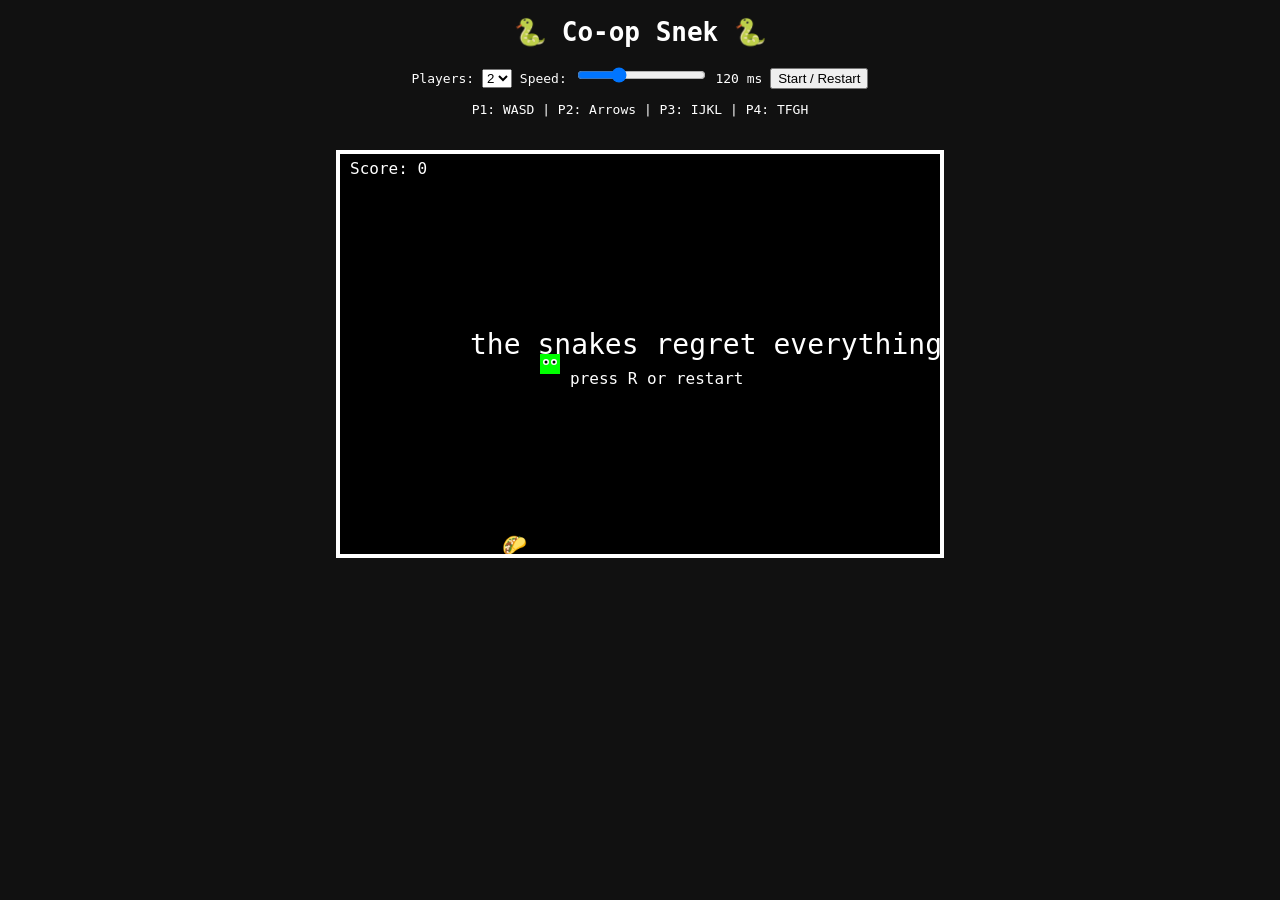
==== snek/index.html @ 7b124123 "Snek: ChatGPT add player count option" ====
<!DOCTYPE html>
<html>
<head>
<title>Co-op Snek</title>

<style>
body{
  background:#111;
  color:white;
  text-align:center;
  font-family:monospace;
}

canvas{
  background:#000;
  border:4px solid white;
  margin-top:20px;
}

.controls{
  margin-top:10px;
}
</style>
</head>

<body>

<h1>🐍 Co-op Snek 🐍</h1>

<div class="controls">

Players:
<select id="playerCount">
<option value="1">1</option>
<option value="2" selected>2</option>
<option value="3">3</option>
<option value="4">4</option>
</select>

Speed:
<input type="range" id="speedSlider" min="40" max="300" value="120">
<span id="speedLabel">120 ms</span>

<button onclick="resetGame()">Start / Restart</button>

</div>

<p>
P1: WASD |
P2: Arrows |
P3: IJKL |
P4: TFGH
</p>

<canvas id="game" width="600" height="400"></canvas>

<script>

const canvas = document.getElementById("game");
const ctx = canvas.getContext("2d");

const size = 20;
const width = canvas.width;
const height = canvas.height;

let snakes=[];
let dirs=[];
let score=0;
let gameOver=false;

let food;
let foodEmoji;

let speed=120;
let loopTimer;

const foods=["🍎","🍔","🍕","🍩","🌮","🍪","🧀"];

const spawnPositions=[
{x:100,y:200},
{x:500,y:200},
{x:300,y:100},
{x:300,y:300}
];

const colors=["lime","cyan","yellow","magenta"];

function spawnFood(){
  foodEmoji=foods[Math.floor(Math.random()*foods.length)];
  return{
    x:Math.floor(Math.random()*(width/size))*size,
    y:Math.floor(Math.random()*(height/size))*size
  }
}

function resetGame(){

  const playerCount=parseInt(document.getElementById("playerCount").value);

  snakes=[];
  dirs=[];

  for(let i=0;i<playerCount;i++){
    snakes.push([{x:spawnPositions[i].x,y:spawnPositions[i].y}]);
    dirs.push({x:size,y:0});
  }

  food=spawnFood();
  score=0;
  gameOver=false;

}

resetGame();

document.addEventListener("keydown",e=>{

// P1
if(e.key==="w") dirs[0]={x:0,y:-size};
if(e.key==="s") dirs[0]={x:0,y:size};
if(e.key==="a") dirs[0]={x:-size,y:0};
if(e.key==="d") dirs[0]={x:size,y:0};

// P2
if(e.key==="ArrowUp" && dirs[1]) dirs[1]={x:0,y:-size};
if(e.key==="ArrowDown" && dirs[1]) dirs[1]={x:0,y:size};
if(e.key==="ArrowLeft" && dirs[1]) dirs[1]={x:-size,y:0};
if(e.key==="ArrowRight" && dirs[1]) dirs[1]={x:size,y:0};

// P3
if(e.key==="i" && dirs[2]) dirs[2]={x:0,y:-size};
if(e.key==="k" && dirs[2]) dirs[2]={x:0,y:size};
if(e.key==="j" && dirs[2]) dirs[2]={x:-size,y:0};
if(e.key==="l" && dirs[2]) dirs[2]={x:size,y:0};

// P4
if(e.key==="t" && dirs[3]) dirs[3]={x:0,y:-size};
if(e.key==="g" && dirs[3]) dirs[3]={x:0,y:size};
if(e.key==="f" && dirs[3]) dirs[3]={x:-size,y:0};
if(e.key==="h" && dirs[3]) dirs[3]={x:size,y:0};

if(gameOver && e.key==="r") resetGame();

});

function moveSnake(i){

const snake=snakes[i];
const dir=dirs[i];

const head={
x:snake[0].x+dir.x,
y:snake[0].y+dir.y
};

snake.unshift(head);

if(head.x===food.x && head.y===food.y){
score++;
food=spawnFood();
}else{
snake.pop();
}

}

function wall(h){
return h.x<0||h.y<0||h.x>=width||h.y>=height;
}

function collision(){

for(let i=0;i<snakes.length;i++){

const head=snakes[i][0];

if(wall(head)) return true;

for(let j=0;j<snakes.length;j++){
for(let k=(i===j?1:0);k<snakes[j].length;k++){

const s=snakes[j][k];

if(head.x===s.x && head.y===s.y)
return true;

}
}

}

return false;

}

function drawSnake(snake,color){

ctx.fillStyle=color;

snake.forEach((s,i)=>{

ctx.fillRect(s.x,s.y,size,size);

if(i===0){

ctx.fillStyle="white";

ctx.beginPath();
ctx.arc(s.x+6,s.y+8,3,0,Math.PI*2);
ctx.arc(s.x+14,s.y+8,3,0,Math.PI*2);
ctx.fill();

ctx.fillStyle="black";

ctx.beginPath();
ctx.arc(s.x+6,s.y+8,1.5,0,Math.PI*2);
ctx.arc(s.x+14,s.y+8,1.5,0,Math.PI*2);
ctx.fill();

ctx.fillStyle=color;

}

});

}

function update(){

if(gameOver) return;

for(let i=0;i<snakes.length;i++)
moveSnake(i);

if(collision())
gameOver=true;

}

function draw(){

ctx.fillStyle="black";
ctx.fillRect(0,0,width,height);

ctx.font="20px serif";
ctx.fillText(foodEmoji,food.x+2,food.y+18);

for(let i=0;i<snakes.length;i++)
drawSnake(snakes[i],colors[i]);

ctx.fillStyle="white";
ctx.font="16px monospace";
ctx.fillText("Score: "+score,10,20);

if(gameOver){
ctx.font="28px monospace";
ctx.fillText("the snakes regret everything",130,200);
ctx.font="16px monospace";
ctx.fillText("press R or restart",230,230);
}

}

function gameLoop(){
update();
draw();
}

function startLoop(){
clearInterval(loopTimer);
loopTimer=setInterval(gameLoop,speed);
}

startLoop();

const slider=document.getElementById("speedSlider");
const label=document.getElementById("speedLabel");

slider.addEventListener("input",()=>{
speed=slider.value;
label.textContent=speed+" ms";
startLoop();
});

</script>

</body>
</html>
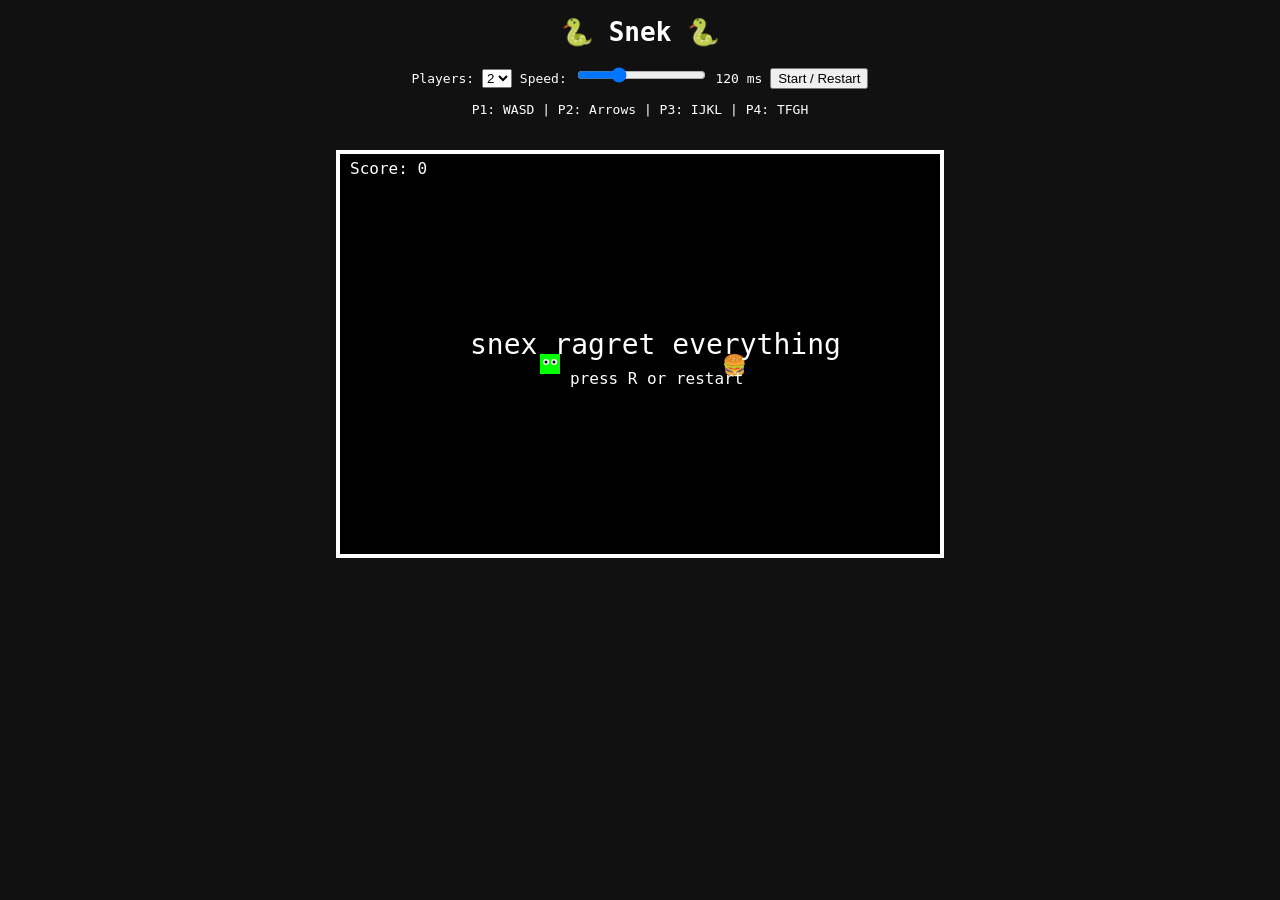
==== commit ce59660c: "Snek: update text" ====
--- a/snek/index.html
+++ b/snek/index.html
@@ -1,7 +1,7 @@
 <!DOCTYPE html>
 <html>
 <head>
-<title>Co-op Snek</title>
+<title>🐍 Snek 🐍</title>
 
 <style>
 body{
@@ -25,7 +25,7 @@
 
 <body>
 
-<h1>🐍 Co-op Snek 🐍</h1>
+<h1>🐍 Snek 🐍</h1>
 
 <div class="controls">
 
@@ -254,7 +254,7 @@
 
 if(gameOver){
 ctx.font="28px monospace";
-ctx.fillText("the snakes regret everything",130,200);
+ctx.fillText("snex ragret everything",130,200);
 ctx.font="16px monospace";
 ctx.fillText("press R or restart",230,230);
 }
@@ -285,4 +285,4 @@
 </script>
 
 </body>
-</html>+</html>
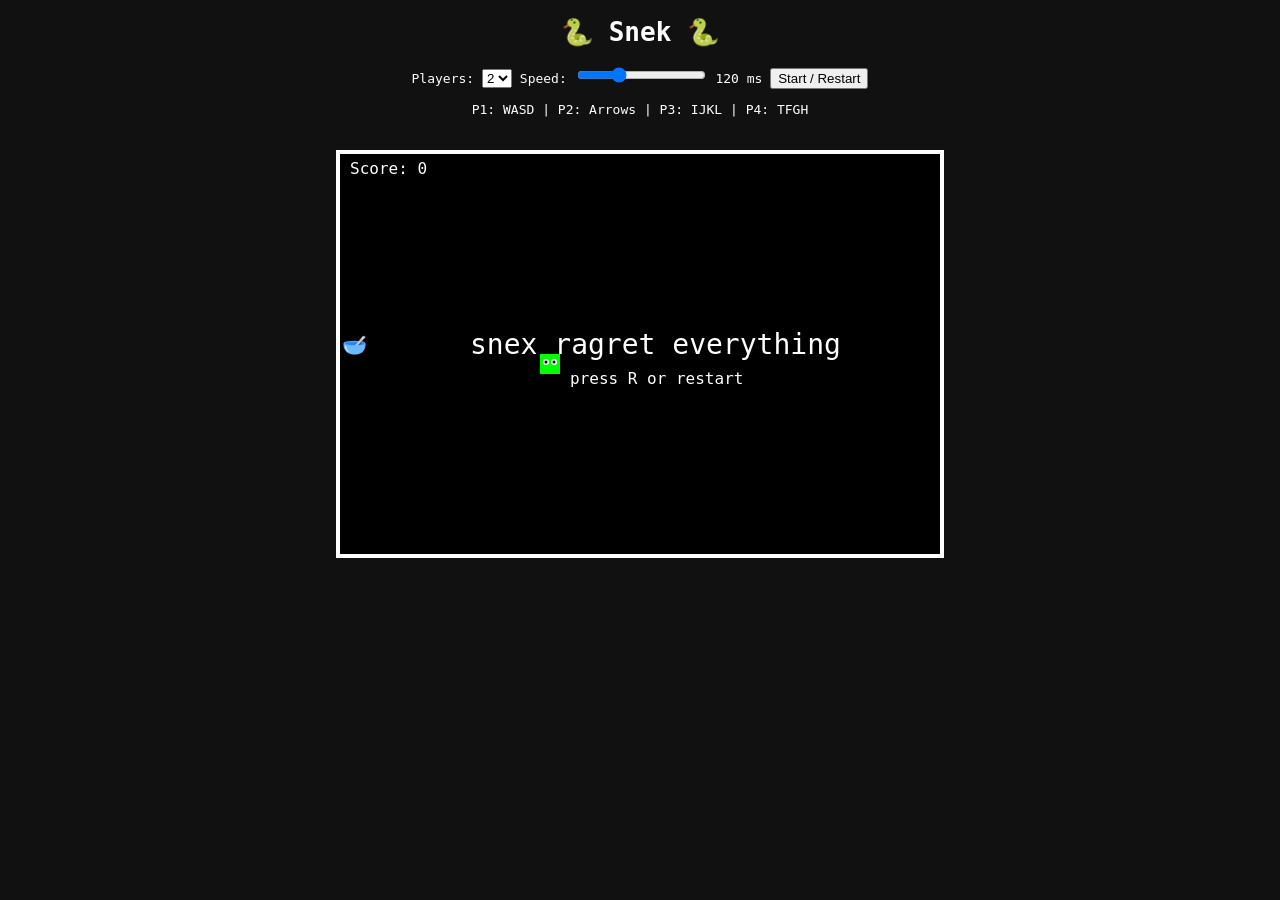
==== commit 2a9be540: "Snek: more foods" ====
--- a/snek/index.html
+++ b/snek/index.html
@@ -74,7 +74,28 @@
 let speed=120;
 let loopTimer;
 
-const foods=["🍎","🍔","🍕","🍩","🌮","🍪","🧀"];
+const foods=[
+	// fruits
+	"🍇", "🍈", "🍉", "🍊", "🍋", "🍋‍🟩", "🍌", "🍍", "🥭", "🍎", "🍏", "🍐", "🍑", "🍒", "🍓", "🫐", "🥝", "🍅", "🫒", "🥥",
+	// vegetables
+	"🍄", "🥑", "🍆", "🥔", "🥕", "🌽", "🌶️", "🫑", "🥒", "🥬", "🥦", "🧄", "🧅", "🥜", "🫘", "🌰", "🫚", "🫛", "🍄‍🟫", "🫜",
+	// prepared foods
+	"🍞", "🥐", "🥖", "🫓", "🥨", "🥯", "🥞", "🧇", "🧀", "🍖", "🍗", "🥩", "🥓", "🍔", "🍟", "🍕", "🌭", "🥪", "🌮", "🌯", "🫔", "🥙", "🧆", "🥚", "🍳", "🥘", "🍲", "🫕", "🥣", "🥗", "🍿", "🧈", "🧂", "🥫",
+	// Asian foods
+	"🍱", "🍘", "🍙", "🍚", "🍛", "🍜", "🍝", "🍠", "🍢", "🍣", "🍤", "🍥", "🥮", "🍡", "🥟", "🥠", "🥡",
+	// seafood
+	"🦀", "🦞", "🦐", "🦑", "🦪",
+	// sweets
+	"🍦", "🍧", "🍨", "🍩", "🍪", "🎂", "🍰", "🧁", "🥧", "🍫", "🍬", "🍭", "🍮", "🍯",
+	// drinks
+	"🍼", "🥛", "☕", "🫖", "🍵", "🍶", "🍾", "🍷", "🍸", "🍹", "🍺", "🍻", "🥂", "🥃", "🫗", "🥤", "🧋", "🧃", "🧉", "🧊",
+	// hands
+	"👋", "🤚", "🖐️", "✋", "🖖", "🫱", "🫲", "🫳", "🫴", "🫷", "🫸", "👌", "🤌", "🤏", "✌️", "🤞", "🫰", "🤟", "🤘", "🤙", "👈", "👉", "👆", "🖕", "👇", "☝️", "🫵", "👍", "👎", "✊", "👊", "🤛", "🤜", "👏",
+	// body parts
+	"💪", "🦵", "🦶", "👂", "👃",
+	// people
+	"👶", "🧒", "👦", "👧", "🧑", "👱", "👨", "🧔", "🧔‍♂️", "🧔‍♀️", "👨‍🦰", "👨‍🦱", "👨‍🦳", "👨‍🦲", "👩", "👩‍🦰", "🧑‍🦰", "👩‍🦱", "🧑‍🦱", "👩‍🦳", "🧑‍🦳", "👩‍🦲", "🧑‍🦲", "👱‍♀️", "👱‍♂️", "🧓", "👴", "👵",
+];
 
 const spawnPositions=[
 {x:100,y:200},
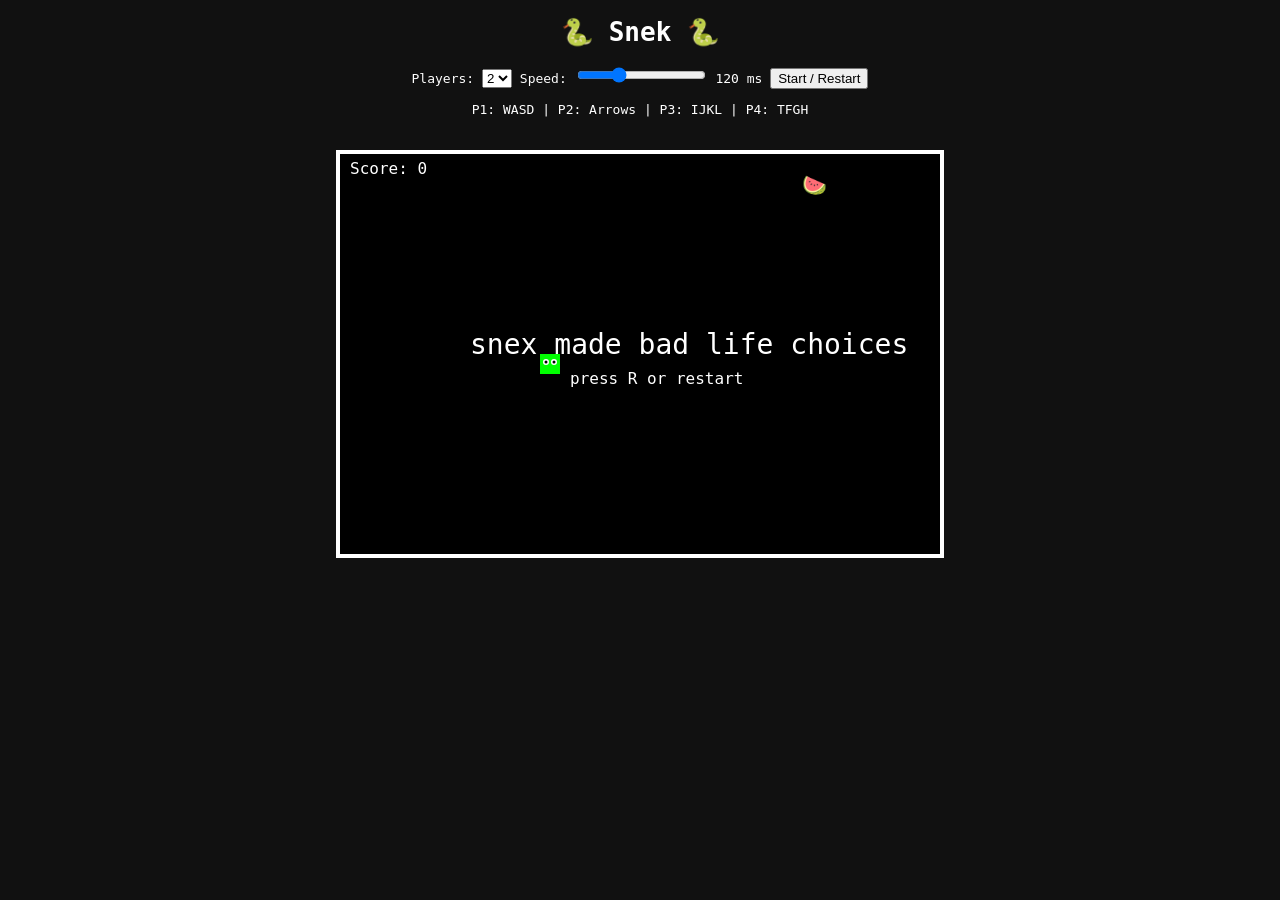
==== commit 8d6605e6: "Snek: more game over messages" ====
--- a/snek/index.html
+++ b/snek/index.html
@@ -73,6 +73,8 @@
 
 let speed=120;
 let loopTimer;
+
+const gameOverMsgs=["snex made bad life choices", "snex ragret everything", "ex-snex", "no step on snek"]
 
 const foods=[
 	// fruits
@@ -253,9 +255,10 @@
 for(let i=0;i<snakes.length;i++)
 moveSnake(i);
 
-if(collision())
+if(collision()){
 gameOver=true;
-
+gameOverMsg=gameOverMsgs[Math.floor(Math.random()*gameOverMsgs.length)];
+}
 }
 
 function draw(){
@@ -275,7 +278,7 @@
 
 if(gameOver){
 ctx.font="28px monospace";
-ctx.fillText("snex ragret everything",130,200);
+ctx.fillText(gameOverMsg,130,200);
 ctx.font="16px monospace";
 ctx.fillText("press R or restart",230,230);
 }
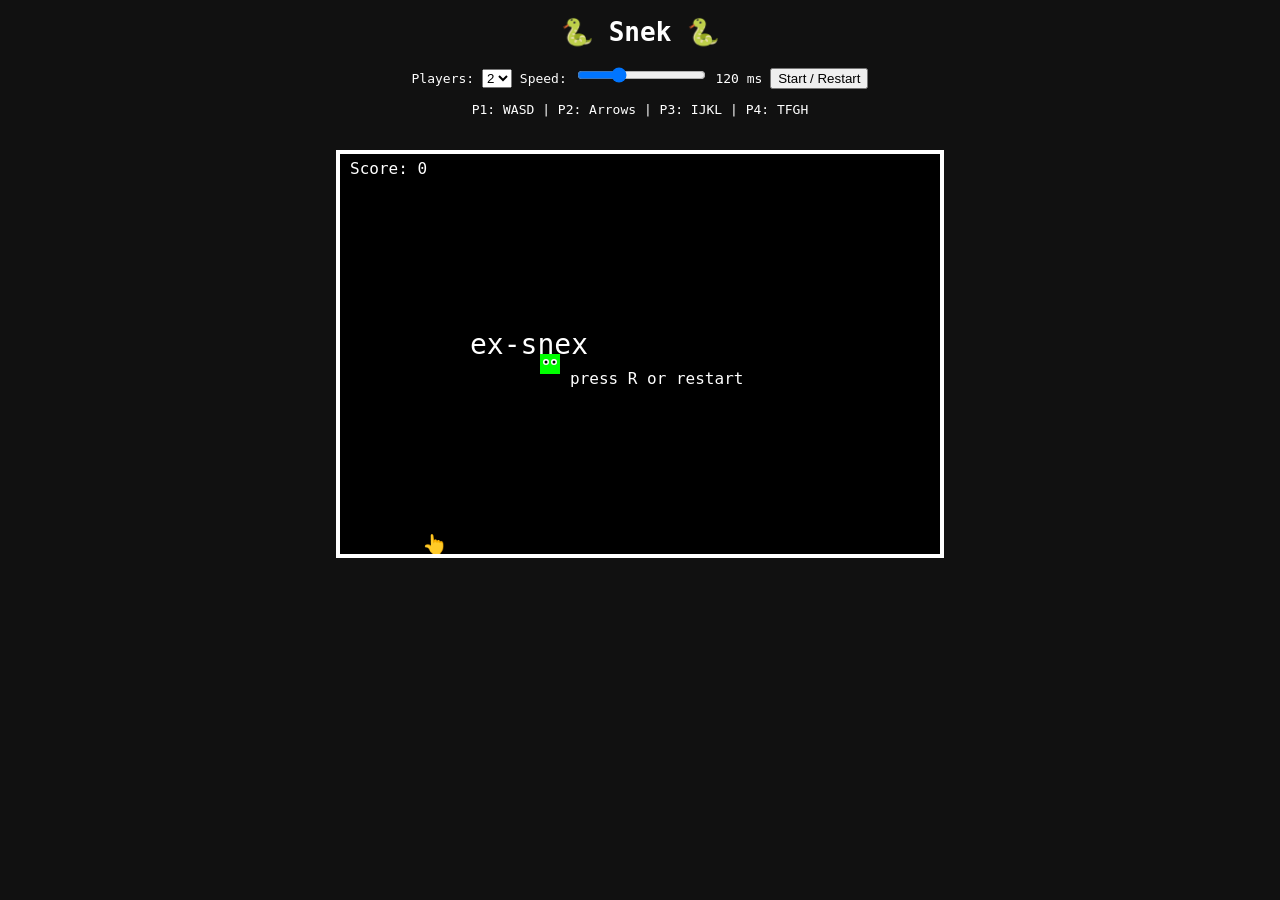
==== commit 7117a2e9: "Snek: separate HTML, CSS, JavaScript" ====
--- a/snek/index.html
+++ b/snek/index.html
@@ -2,25 +2,7 @@
 <html>
 <head>
 <title>🐍 Snek 🐍</title>
-
-<style>
-body{
-  background:#111;
-  color:white;
-  text-align:center;
-  font-family:monospace;
-}
-
-canvas{
-  background:#000;
-  border:4px solid white;
-  margin-top:20px;
-}
-
-.controls{
-  margin-top:10px;
-}
-</style>
+<link rel="stylesheet" href="snek.css" />
 </head>
 
 <body>
@@ -53,260 +35,6 @@
 </p>
 
 <canvas id="game" width="600" height="400"></canvas>
-
-<script>
-
-const canvas = document.getElementById("game");
-const ctx = canvas.getContext("2d");
-
-const size = 20;
-const width = canvas.width;
-const height = canvas.height;
-
-let snakes=[];
-let dirs=[];
-let score=0;
-let gameOver=false;
-
-let food;
-let foodEmoji;
-
-let speed=120;
-let loopTimer;
-
-const gameOverMsgs=["snex made bad life choices", "snex ragret everything", "ex-snex", "no step on snek"]
-
-const foods=[
-	// fruits
-	"🍇", "🍈", "🍉", "🍊", "🍋", "🍋‍🟩", "🍌", "🍍", "🥭", "🍎", "🍏", "🍐", "🍑", "🍒", "🍓", "🫐", "🥝", "🍅", "🫒", "🥥",
-	// vegetables
-	"🍄", "🥑", "🍆", "🥔", "🥕", "🌽", "🌶️", "🫑", "🥒", "🥬", "🥦", "🧄", "🧅", "🥜", "🫘", "🌰", "🫚", "🫛", "🍄‍🟫", "🫜",
-	// prepared foods
-	"🍞", "🥐", "🥖", "🫓", "🥨", "🥯", "🥞", "🧇", "🧀", "🍖", "🍗", "🥩", "🥓", "🍔", "🍟", "🍕", "🌭", "🥪", "🌮", "🌯", "🫔", "🥙", "🧆", "🥚", "🍳", "🥘", "🍲", "🫕", "🥣", "🥗", "🍿", "🧈", "🧂", "🥫",
-	// Asian foods
-	"🍱", "🍘", "🍙", "🍚", "🍛", "🍜", "🍝", "🍠", "🍢", "🍣", "🍤", "🍥", "🥮", "🍡", "🥟", "🥠", "🥡",
-	// seafood
-	"🦀", "🦞", "🦐", "🦑", "🦪",
-	// sweets
-	"🍦", "🍧", "🍨", "🍩", "🍪", "🎂", "🍰", "🧁", "🥧", "🍫", "🍬", "🍭", "🍮", "🍯",
-	// drinks
-	"🍼", "🥛", "☕", "🫖", "🍵", "🍶", "🍾", "🍷", "🍸", "🍹", "🍺", "🍻", "🥂", "🥃", "🫗", "🥤", "🧋", "🧃", "🧉", "🧊",
-	// hands
-	"👋", "🤚", "🖐️", "✋", "🖖", "🫱", "🫲", "🫳", "🫴", "🫷", "🫸", "👌", "🤌", "🤏", "✌️", "🤞", "🫰", "🤟", "🤘", "🤙", "👈", "👉", "👆", "🖕", "👇", "☝️", "🫵", "👍", "👎", "✊", "👊", "🤛", "🤜", "👏",
-	// body parts
-	"💪", "🦵", "🦶", "👂", "👃",
-	// people
-	"👶", "🧒", "👦", "👧", "🧑", "👱", "👨", "🧔", "🧔‍♂️", "🧔‍♀️", "👨‍🦰", "👨‍🦱", "👨‍🦳", "👨‍🦲", "👩", "👩‍🦰", "🧑‍🦰", "👩‍🦱", "🧑‍🦱", "👩‍🦳", "🧑‍🦳", "👩‍🦲", "🧑‍🦲", "👱‍♀️", "👱‍♂️", "🧓", "👴", "👵",
-];
-
-const spawnPositions=[
-{x:100,y:200},
-{x:500,y:200},
-{x:300,y:100},
-{x:300,y:300}
-];
-
-const colors=["lime","cyan","yellow","magenta"];
-
-function spawnFood(){
-  foodEmoji=foods[Math.floor(Math.random()*foods.length)];
-  return{
-    x:Math.floor(Math.random()*(width/size))*size,
-    y:Math.floor(Math.random()*(height/size))*size
-  }
-}
-
-function resetGame(){
-
-  const playerCount=parseInt(document.getElementById("playerCount").value);
-
-  snakes=[];
-  dirs=[];
-
-  for(let i=0;i<playerCount;i++){
-    snakes.push([{x:spawnPositions[i].x,y:spawnPositions[i].y}]);
-    dirs.push({x:size,y:0});
-  }
-
-  food=spawnFood();
-  score=0;
-  gameOver=false;
-
-}
-
-resetGame();
-
-document.addEventListener("keydown",e=>{
-
-// P1
-if(e.key==="w") dirs[0]={x:0,y:-size};
-if(e.key==="s") dirs[0]={x:0,y:size};
-if(e.key==="a") dirs[0]={x:-size,y:0};
-if(e.key==="d") dirs[0]={x:size,y:0};
-
-// P2
-if(e.key==="ArrowUp" && dirs[1]) dirs[1]={x:0,y:-size};
-if(e.key==="ArrowDown" && dirs[1]) dirs[1]={x:0,y:size};
-if(e.key==="ArrowLeft" && dirs[1]) dirs[1]={x:-size,y:0};
-if(e.key==="ArrowRight" && dirs[1]) dirs[1]={x:size,y:0};
-
-// P3
-if(e.key==="i" && dirs[2]) dirs[2]={x:0,y:-size};
-if(e.key==="k" && dirs[2]) dirs[2]={x:0,y:size};
-if(e.key==="j" && dirs[2]) dirs[2]={x:-size,y:0};
-if(e.key==="l" && dirs[2]) dirs[2]={x:size,y:0};
-
-// P4
-if(e.key==="t" && dirs[3]) dirs[3]={x:0,y:-size};
-if(e.key==="g" && dirs[3]) dirs[3]={x:0,y:size};
-if(e.key==="f" && dirs[3]) dirs[3]={x:-size,y:0};
-if(e.key==="h" && dirs[3]) dirs[3]={x:size,y:0};
-
-if(gameOver && e.key==="r") resetGame();
-
-});
-
-function moveSnake(i){
-
-const snake=snakes[i];
-const dir=dirs[i];
-
-const head={
-x:snake[0].x+dir.x,
-y:snake[0].y+dir.y
-};
-
-snake.unshift(head);
-
-if(head.x===food.x && head.y===food.y){
-score++;
-food=spawnFood();
-}else{
-snake.pop();
-}
-
-}
-
-function wall(h){
-return h.x<0||h.y<0||h.x>=width||h.y>=height;
-}
-
-function collision(){
-
-for(let i=0;i<snakes.length;i++){
-
-const head=snakes[i][0];
-
-if(wall(head)) return true;
-
-for(let j=0;j<snakes.length;j++){
-for(let k=(i===j?1:0);k<snakes[j].length;k++){
-
-const s=snakes[j][k];
-
-if(head.x===s.x && head.y===s.y)
-return true;
-
-}
-}
-
-}
-
-return false;
-
-}
-
-function drawSnake(snake,color){
-
-ctx.fillStyle=color;
-
-snake.forEach((s,i)=>{
-
-ctx.fillRect(s.x,s.y,size,size);
-
-if(i===0){
-
-ctx.fillStyle="white";
-
-ctx.beginPath();
-ctx.arc(s.x+6,s.y+8,3,0,Math.PI*2);
-ctx.arc(s.x+14,s.y+8,3,0,Math.PI*2);
-ctx.fill();
-
-ctx.fillStyle="black";
-
-ctx.beginPath();
-ctx.arc(s.x+6,s.y+8,1.5,0,Math.PI*2);
-ctx.arc(s.x+14,s.y+8,1.5,0,Math.PI*2);
-ctx.fill();
-
-ctx.fillStyle=color;
-
-}
-
-});
-
-}
-
-function update(){
-
-if(gameOver) return;
-
-for(let i=0;i<snakes.length;i++)
-moveSnake(i);
-
-if(collision()){
-gameOver=true;
-gameOverMsg=gameOverMsgs[Math.floor(Math.random()*gameOverMsgs.length)];
-}
-}
-
-function draw(){
-
-ctx.fillStyle="black";
-ctx.fillRect(0,0,width,height);
-
-ctx.font="20px serif";
-ctx.fillText(foodEmoji,food.x+2,food.y+18);
-
-for(let i=0;i<snakes.length;i++)
-drawSnake(snakes[i],colors[i]);
-
-ctx.fillStyle="white";
-ctx.font="16px monospace";
-ctx.fillText("Score: "+score,10,20);
-
-if(gameOver){
-ctx.font="28px monospace";
-ctx.fillText(gameOverMsg,130,200);
-ctx.font="16px monospace";
-ctx.fillText("press R or restart",230,230);
-}
-
-}
-
-function gameLoop(){
-update();
-draw();
-}
-
-function startLoop(){
-clearInterval(loopTimer);
-loopTimer=setInterval(gameLoop,speed);
-}
-
-startLoop();
-
-const slider=document.getElementById("speedSlider");
-const label=document.getElementById("speedLabel");
-
-slider.addEventListener("input",()=>{
-speed=slider.value;
-label.textContent=speed+" ms";
-startLoop();
-});
-
-</script>
-
+<script src="snek.js"></script>
 </body>
 </html>
--- a/snek/snek.css
+++ b/snek/snek.css
@@ -0,0 +1,16 @@
+body{
+  background:#111;
+  color:white;
+  text-align:center;
+  font-family:monospace;
+}
+
+canvas{
+  background:#000;
+  border:4px solid white;
+  margin-top:20px;
+}
+
+.controls{
+  margin-top:10px;
+}
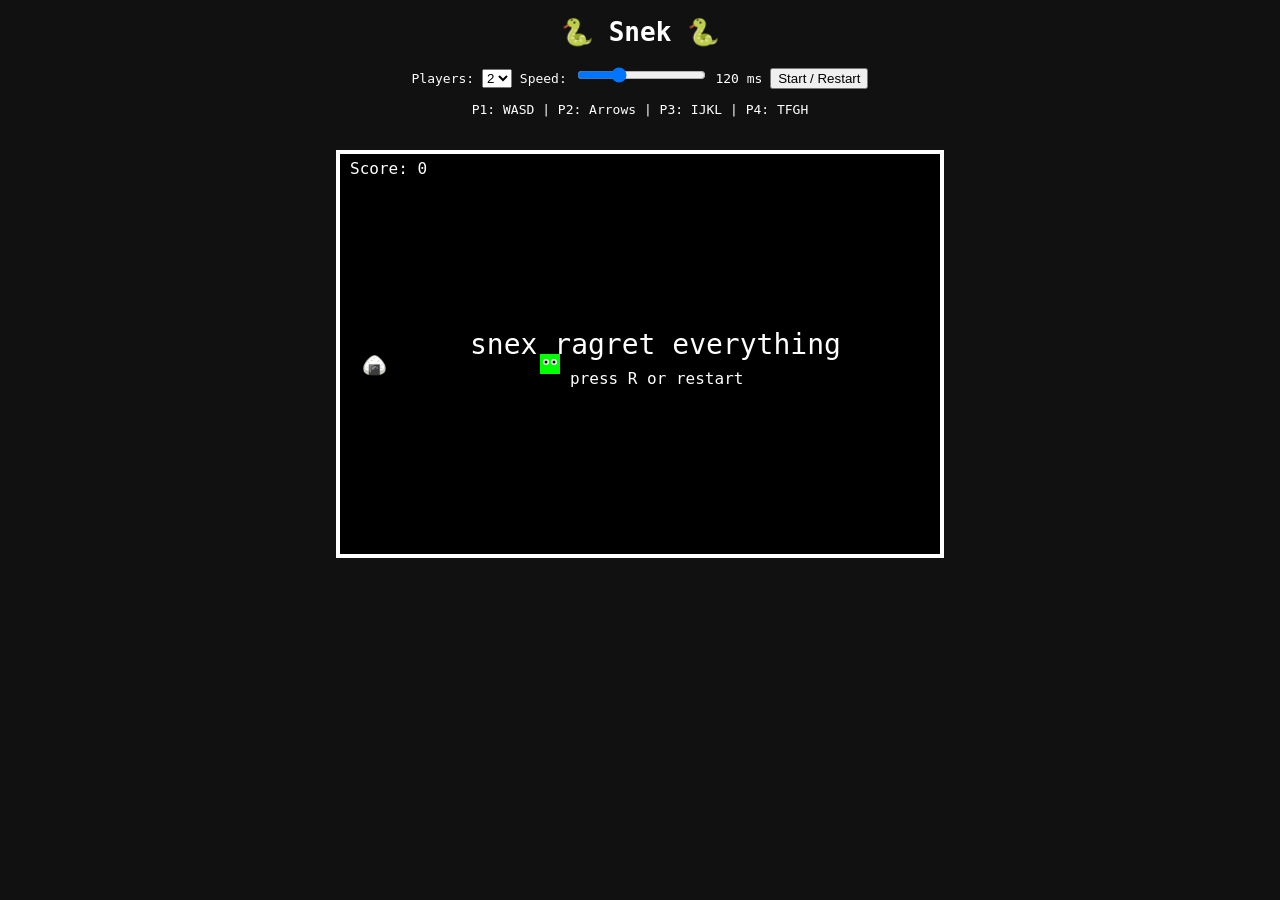
==== commit f48cfc0b: "Snek: reformat with 'prettier'" ====
--- a/snek/index.html
+++ b/snek/index.html
@@ -1,40 +1,32 @@
-<!DOCTYPE html>
+<!doctype html>
 <html>
-<head>
-<title>🐍 Snek 🐍</title>
-<link rel="stylesheet" href="snek.css" />
-</head>
+  <head>
+    <title>🐍 Snek 🐍</title>
+    <link rel="stylesheet" href="snek.css" />
+  </head>
 
-<body>
+  <body>
+    <h1>🐍 Snek 🐍</h1>
 
-<h1>🐍 Snek 🐍</h1>
+    <div class="controls">
+      Players:
+      <select id="playerCount">
+        <option value="1">1</option>
+        <option value="2" selected>2</option>
+        <option value="3">3</option>
+        <option value="4">4</option>
+      </select>
 
-<div class="controls">
+      Speed:
+      <input type="range" id="speedSlider" min="40" max="300" value="120" />
+      <span id="speedLabel">120 ms</span>
 
-Players:
-<select id="playerCount">
-<option value="1">1</option>
-<option value="2" selected>2</option>
-<option value="3">3</option>
-<option value="4">4</option>
-</select>
+      <button onclick="resetGame()">Start / Restart</button>
+    </div>
 
-Speed:
-<input type="range" id="speedSlider" min="40" max="300" value="120">
-<span id="speedLabel">120 ms</span>
+    <p>P1: WASD | P2: Arrows | P3: IJKL | P4: TFGH</p>
 
-<button onclick="resetGame()">Start / Restart</button>
-
-</div>
-
-<p>
-P1: WASD |
-P2: Arrows |
-P3: IJKL |
-P4: TFGH
-</p>
-
-<canvas id="game" width="600" height="400"></canvas>
-<script src="snek.js"></script>
-</body>
+    <canvas id="game" width="600" height="400"></canvas>
+    <script src="snek.js"></script>
+  </body>
 </html>
--- a/snek/snek.css
+++ b/snek/snek.css
@@ -1,16 +1,16 @@
-body{
-  background:#111;
-  color:white;
-  text-align:center;
-  font-family:monospace;
+body {
+  background: #111;
+  color: white;
+  text-align: center;
+  font-family: monospace;
 }
 
-canvas{
-  background:#000;
-  border:4px solid white;
-  margin-top:20px;
+canvas {
+  background: #000;
+  border: 4px solid white;
+  margin-top: 20px;
 }
 
-.controls{
-  margin-top:10px;
+.controls {
+  margin-top: 10px;
 }
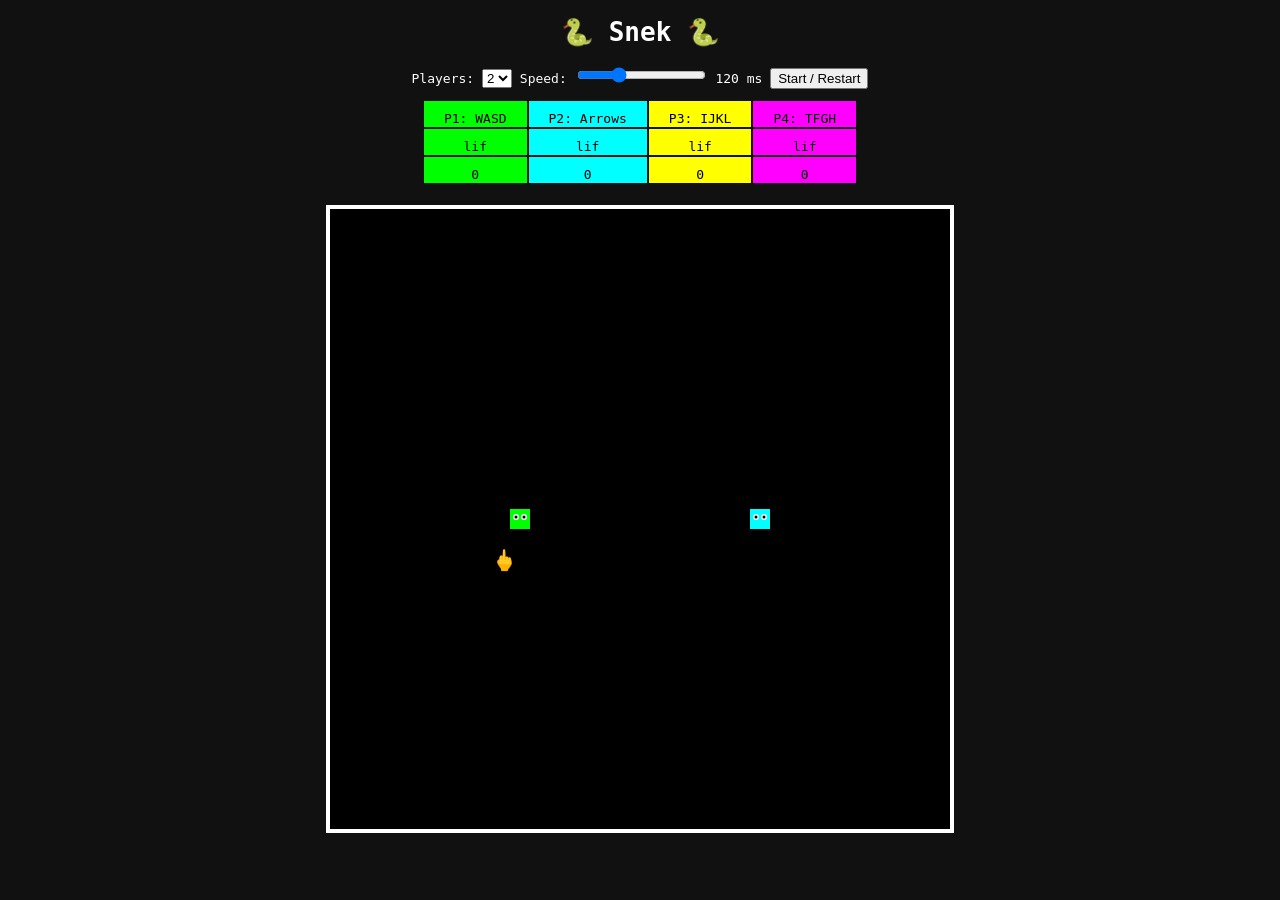
==== commit 29892a9a: "Snek: moar fair individual scores individual game overs scoreboard outside of canvas" ====
--- a/snek/index.html
+++ b/snek/index.html
@@ -24,9 +24,28 @@
       <button onclick="resetGame()">Start / Restart</button>
     </div>
 
-    <p>P1: WASD | P2: Arrows | P3: IJKL | P4: TFGH</p>
+    <table>
+      <tr id="player">
+        <td class="p1">P1: WASD</td>
+	<td class="p2">P2: Arrows</td>
+	<td class="p3">P3: IJKL</td>
+	<td class="p4">P4: TFGH</td>
+      </tr>
+      <tr id="gameover">
+        <td class="p1">lif</td>
+	<td class="p2">lif</td>
+	<td class="p3">lif</td>
+	<td class="p4">lif</td>
+      </tr>
+      <tr id="score">
+        <td class="p1">0</td>
+	<td class="p2">0</td>
+	<td class="p3">0</td>
+	<td class="p4">0</td>
+      </tr>
+    </table>
 
-    <canvas id="game" width="600" height="400"></canvas>
+    <canvas id="game" width="620" height="620"></canvas>
     <script src="snek.js"></script>
   </body>
 </html>
--- a/snek/snek.css
+++ b/snek/snek.css
@@ -3,6 +3,14 @@
   color: white;
   text-align: center;
   font-family: monospace;
+}
+
+table, td {
+  margin-left: auto;
+  margin-right: auto;
+  padding-top: 10px;
+  padding-left: 20px;
+  padding-right: 20px;
 }
 
 canvas {
@@ -11,6 +19,26 @@
   margin-top: 20px;
 }
 
+.p1 {
+  background: lime;
+  color: black;
+}
+
+.p2 {
+  background: cyan;
+  color: black;
+}
+
+.p3 {
+  background: yellow;
+  color: black;
+}
+
+.p4 {
+  background: magenta;
+  color: black;
+}
+
 .controls {
   margin-top: 10px;
 }
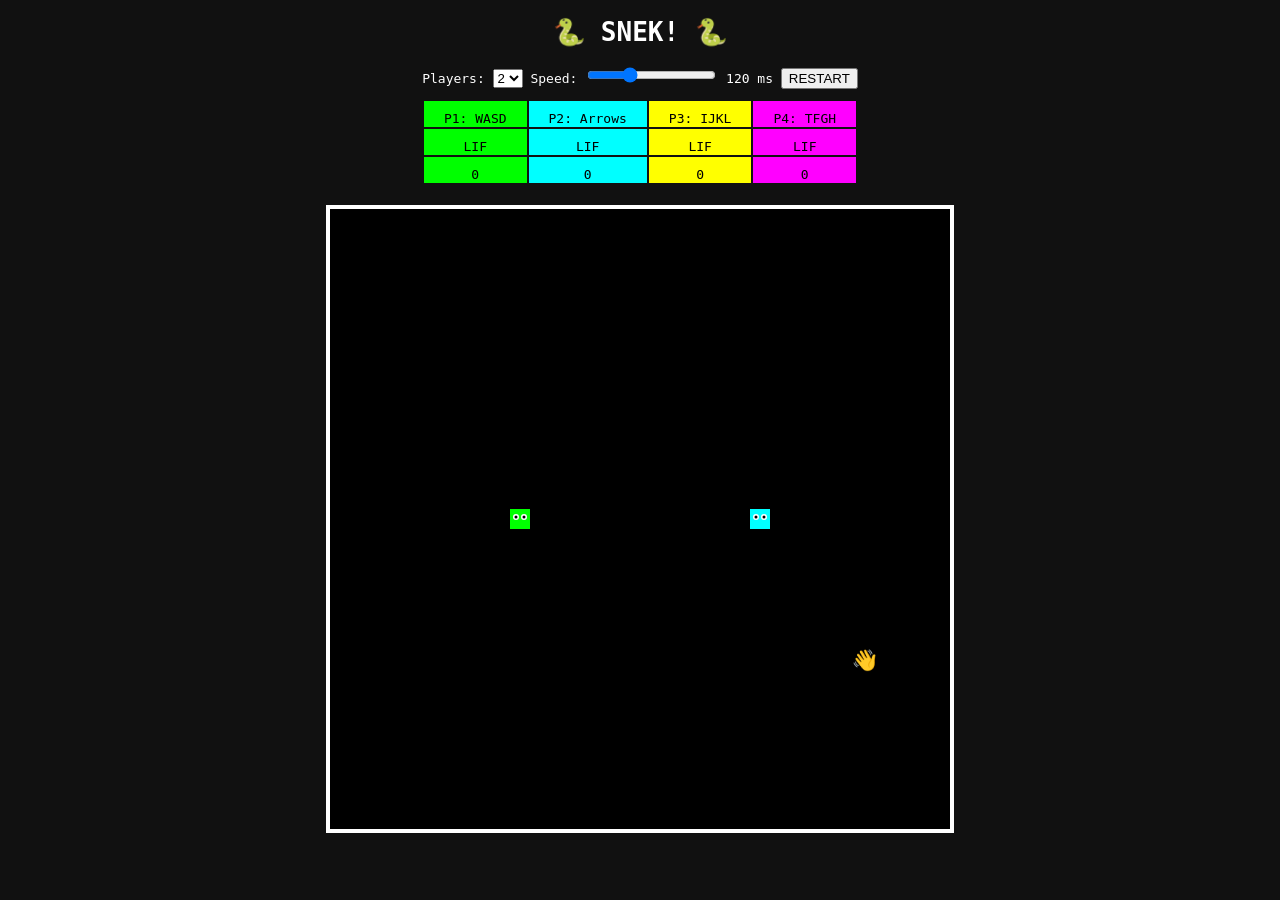
==== commit 2bfdbc81: "Snek: MOAR EXCITING CAPITAL LETTERS" ====
--- a/snek/index.html
+++ b/snek/index.html
@@ -1,12 +1,12 @@
 <!doctype html>
 <html>
   <head>
-    <title>🐍 Snek 🐍</title>
+    <title>🐍 SNEK! 🐍</title>
     <link rel="stylesheet" href="snek.css" />
   </head>
 
   <body>
-    <h1>🐍 Snek 🐍</h1>
+    <h1>🐍 SNEK! 🐍</h1>
 
     <div class="controls">
       Players:
@@ -21,7 +21,7 @@
       <input type="range" id="speedSlider" min="40" max="300" value="120" />
       <span id="speedLabel">120 ms</span>
 
-      <button onclick="resetGame()">Start / Restart</button>
+      <button onclick="resetGame()">RESTART</button>
     </div>
 
     <table>
@@ -32,10 +32,10 @@
 	<td class="p4">P4: TFGH</td>
       </tr>
       <tr id="gameover">
-        <td class="p1">lif</td>
-	<td class="p2">lif</td>
-	<td class="p3">lif</td>
-	<td class="p4">lif</td>
+        <td class="p1">LIF</td>
+	<td class="p2">LIF</td>
+	<td class="p3">LIF</td>
+	<td class="p4">LIF</td>
       </tr>
       <tr id="score">
         <td class="p1">0</td>
